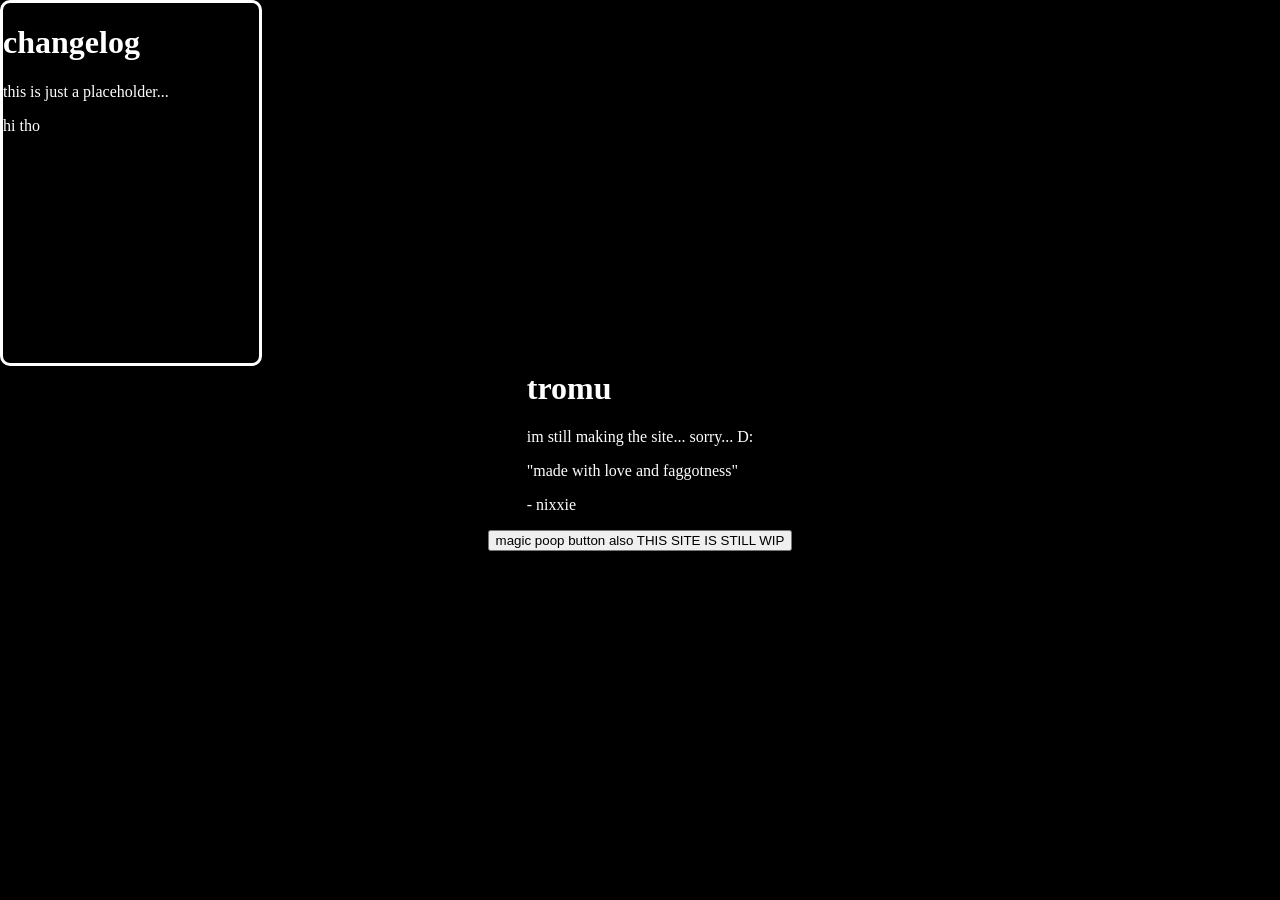
==== index.html @ 1c6a104d "add icon to intro and favicon" ====
<html lang="en">
<head>
    <title>tromu</title>
    <link rel="icon" type="image/x-icon" href="/assets/img/icon.ico">
    <script src="/js/main.js"></script>
    <link rel="stylesheet" type="text/css" href="/css/main.css">
    <link rel="icon" id="favicon" type="image/x-icon" href="/img/googleicon.webp">
</head>
<body>
    <div class="main" id="shade"></div>
    <div class="main">
        <div id="logo"><h1>the result of my unproductivity</h1></div>
        <video id='intro'>
            <source src="/assets/vid/ps2.webm" type="video/webm">
        </video>
        <span>
        <h1>tromu</h1>
        <p>im still making the site... sorry... D:</p>
        <super>"made with love and faggotness"</super>
        <p>- nixxie</p>
        </span>
        <button id="theme" onclick="ps2thingy()">magic poop button also THIS SITE IS STILL WIP</button>
        <div class="changelog"> 
            <h1>changelog</h1>
            <p> this is just a placeholder...</p>
            <p> hi tho</p>
        </div>
    </div>
</body>
---- css/main.css ----
@font-face {
  font-family: Helvetica;
  src: url(Helvetica.ttf);
}
@font-face {
  font-family: Nimbus Sans;
  src: url(NimbusSans.otf);
}

body {
    font-family: Nimbus Sans;
    background: #000000;
    color: rgb(255, 255, 255);
    width: 100%;
    height: 100%;
    margin: 0;
}

.main {
    display: flex;
    flex-direction: column;
    align-items: center;
    justify-content: center;
    top: 0;
    left: 0;
    width: 100%;
    height: 100%;
    margin: 0;
    padding: 0;

}

.changelog {
    position: absolute;
    top: 0;
    left: 0;
    width: 20%;
    height: 40%;
    margin: 0;
    padding: 0;
    border-color: white;
    border-radius: 10px;
    border-style: solid;
}

#intro{
    position: absolute;
    width: 100%;
    height: 100%;
    object-fit: cover;
    visibility: hidden;
    z-index: 1;
}

#shade{
    position: absolute;
    visibility: hidden;
    opacity: 0;
    background-color: black;
    z-index: 3;
}

.fade {
    animation: fade 11s;
}
.logofade {
    animation: logofade 11s;
}

#logo {
    position: absolute;
    object-fit: cover;
    visibility: hidden;
    z-index: 2;
    filter:blur(1.5px);
    font-size: 3vh;
}
@keyframes fade {
    0% {
        visibility: visible;
        opacity: 0;
    }
    10%{
        opacity: 1;
    }
    15%{
        opacity: 1;
    }
    30%{
        opacity: 0;
    }
    70% {
        opacity: 0;
    }
    80% {
        opacity: 1;
    }
    95% {
        opacity: 1;
    }
    100% {
        opacity: 0;
        visibility: hidden;
    }
}
@keyframes logofade {
    0% {
        visibility: visible;
        opacity: 0;
    }
    20%{
        opacity: 0;
    }
    30%{
        opacity: 1;
    }
    45%{
        opacity: 1;
    }
    70% {
        opacity: 0;
    }
    100% {
        opacity: 0;
        visibility: hidden;
    }
}
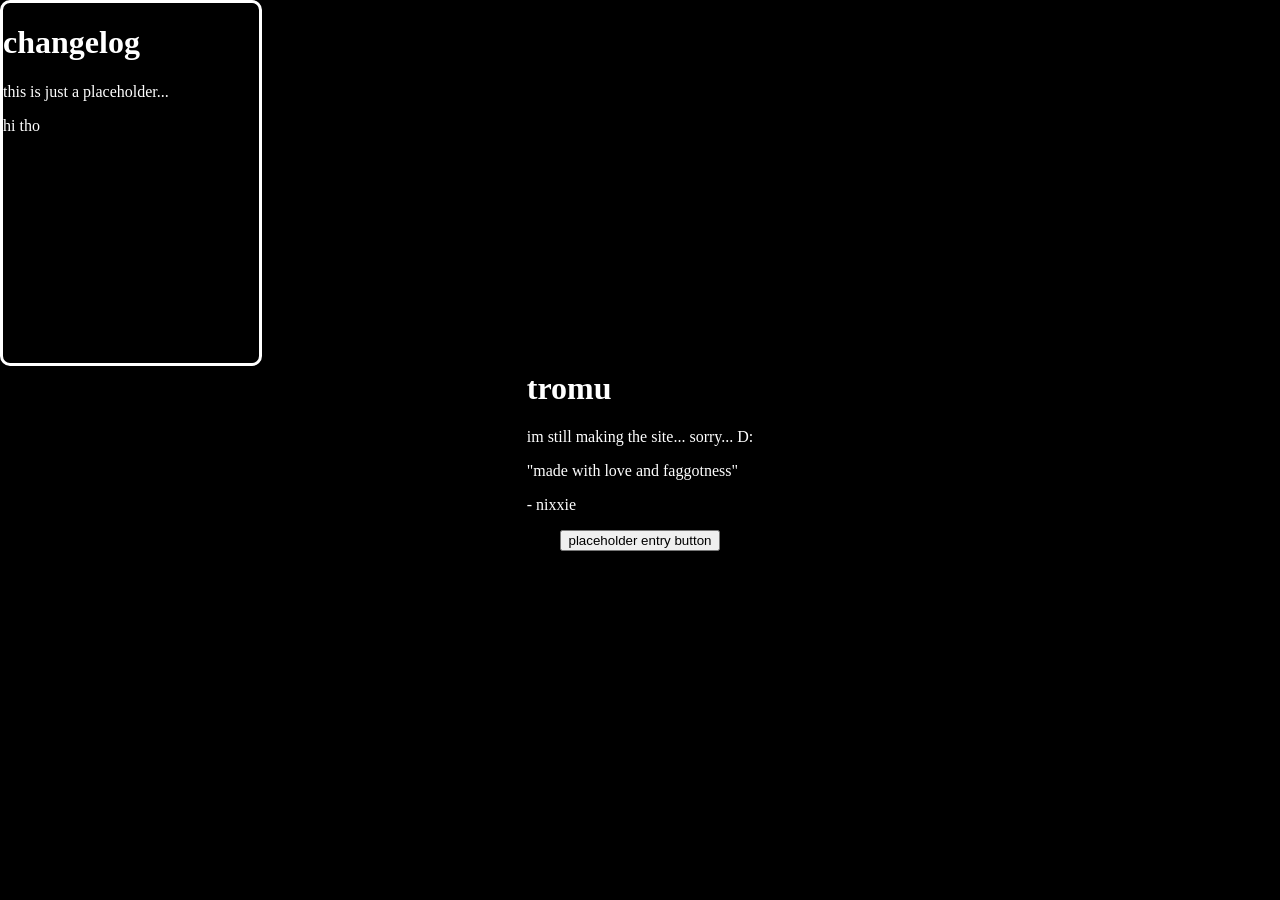
==== commit 29f277d6: "ill do music player later bruh" ====
--- a/index.html
+++ b/index.html
@@ -19,7 +19,7 @@
         <super>"made with love and faggotness"</super>
         <p>- nixxie</p>
         </span>
-        <button id="theme" onclick="ps2thingy()">magic poop button also THIS SITE IS STILL WIP</button>
+        <button id="theme" onclick="ps2thingy()">placeholder entry button</button>
         <div class="changelog"> 
             <h1>changelog</h1>
             <p> this is just a placeholder...</p>
--- a/css/main.css
+++ b/css/main.css
@@ -69,7 +69,6 @@
 
 #logo {
     position: absolute;
-    object-fit: cover;
     visibility: hidden;
     z-index: 2;
     filter:blur(1.5px);
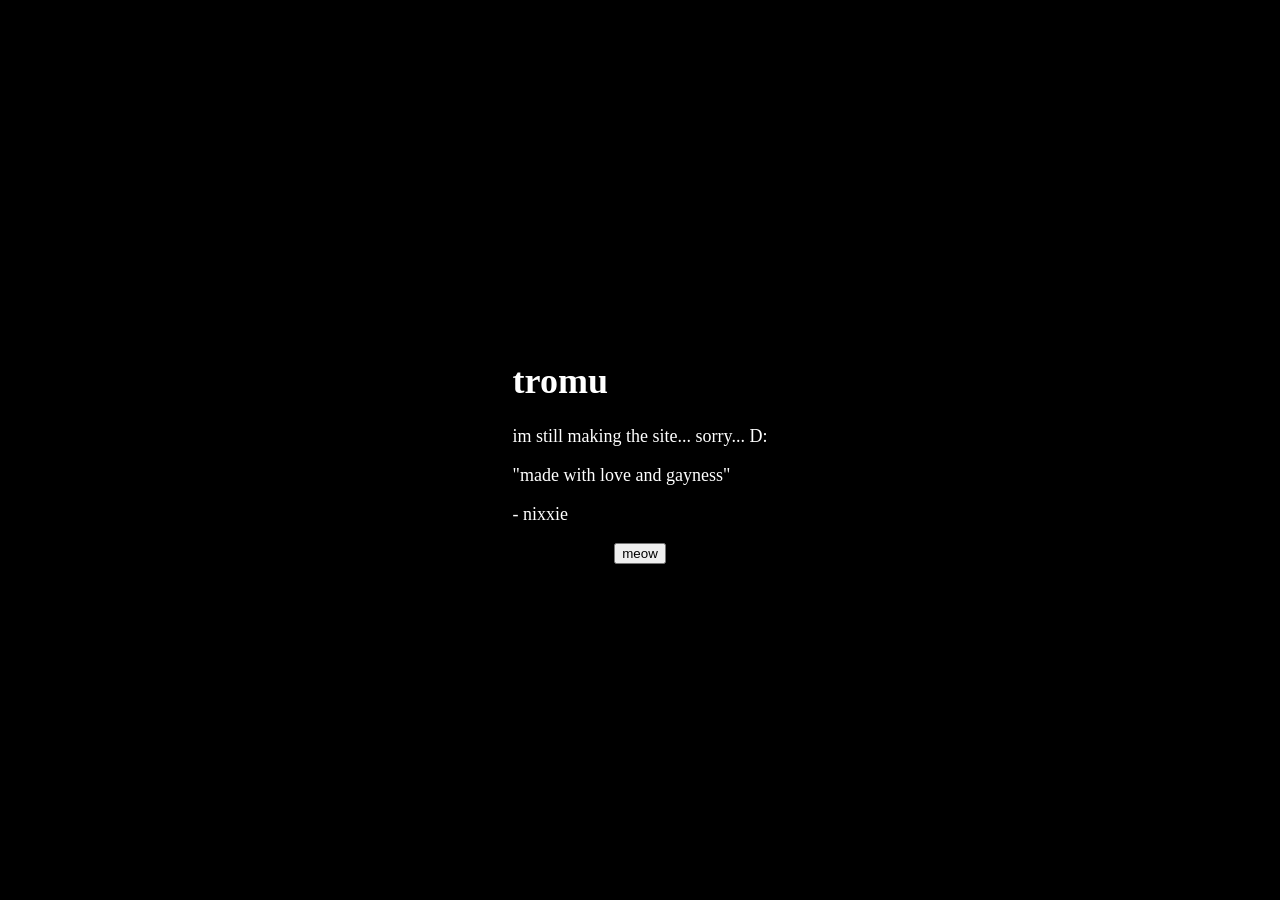
==== commit 7feda689: "added audioplayer function (need to do ui), added loading screen function" ====
--- a/index.html
+++ b/index.html
@@ -2,11 +2,15 @@
 <head>
     <title>tromu</title>
     <link rel="icon" type="image/x-icon" href="/assets/img/icon.ico">
+    <link rel="stylesheet" type="text/css" href="/css/main.css">
     <script src="/js/main.js"></script>
-    <link rel="stylesheet" type="text/css" href="/css/main.css">
-    <link rel="icon" id="favicon" type="image/x-icon" href="/img/googleicon.webp">
+    <script src="/js/musicplayer.js"></script>
 </head>
 <body>
+    <div class="main" id="loading">
+        <p> meow meow the site is still loading sorry...</p>
+        <img src="/assets/img/meow.webp" alt="loading cat">
+    </div>
     <div class="main" id="shade"></div>
     <div class="main">
         <div id="logo"><h1>the result of my unproductivity</h1></div>
@@ -16,14 +20,14 @@
         <span>
         <h1>tromu</h1>
         <p>im still making the site... sorry... D:</p>
-        <super>"made with love and faggotness"</super>
+        <super>"made with love and gayness"</super>
         <p>- nixxie</p>
         </span>
-        <button id="theme" onclick="ps2thingy()">placeholder entry button</button>
-        <div class="changelog"> 
+        <button class="button" onclick="ps2thingy()">meow</button>
+        <!--<div class="changelog"> im not sure if i want to add this to main screen or start screen
             <h1>changelog</h1>
             <p> this is just a placeholder...</p>
             <p> hi tho</p>
-        </div>
+        </div> -->
     </div>
 </body>
--- a/css/main.css
+++ b/css/main.css
@@ -27,6 +27,7 @@
     height: 100%;
     margin: 0;
     padding: 0;
+    font-size: 2vh;
 
 }
 
@@ -74,6 +75,19 @@
     filter:blur(1.5px);
     font-size: 3vh;
 }
+
+#loading {
+    position: absolute;
+    filter:blur(0.8px);
+    font-size: 3vh;
+    background-color: black;
+    transition: 0.25s;
+}
+#loading img{
+    padding: 5vh;
+    animation: spinny 2s linear infinite;
+}
+
 @keyframes fade {
     0% {
         visibility: visible;
@@ -123,4 +137,16 @@
         opacity: 0;
         visibility: hidden;
     }
+}
+
+@keyframes spinny {
+    0% {
+        transform: rotate(0deg);
+    }
+    50%{
+        transform: rotate(180deg);
+    }
+    100% {
+        transform: rotate(360deg);
+    }
 }
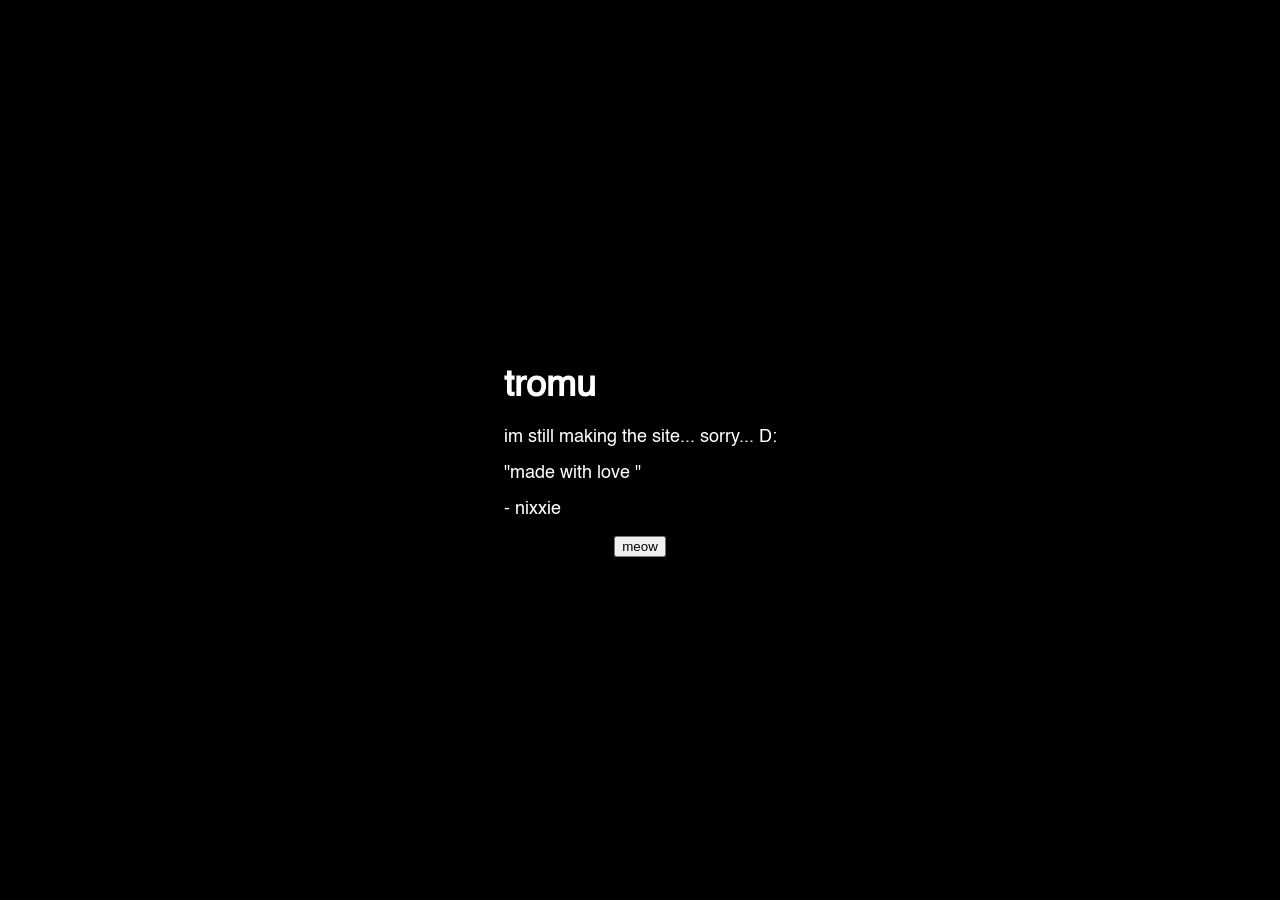
==== commit d625178b: "major music handling revamp and home music added, i figured out that async and await thingies are qu" ====
--- a/index.html
+++ b/index.html
@@ -3,8 +3,8 @@
     <title>tromu</title>
     <link rel="icon" type="image/x-icon" href="/assets/img/icon.ico">
     <link rel="stylesheet" type="text/css" href="/css/main.css">
+    <script src="/js/musicplayer.js"></script>
     <script src="/js/main.js"></script>
-    <script src="/js/musicplayer.js"></script>
 </head>
 <body>
     <div class="main" id="loading">
@@ -20,7 +20,7 @@
         <span>
         <h1>tromu</h1>
         <p>im still making the site... sorry... D:</p>
-        <super>"made with love and gayness"</super>
+        <super>"made with love "</super>
         <p>- nixxie</p>
         </span>
         <button class="button" onclick="ps2thingy()">meow</button>
--- a/css/main.css
+++ b/css/main.css
@@ -2,20 +2,20 @@
   font-family: Helvetica;
   src: url(Helvetica.ttf);
 }
-@font-face {
-  font-family: Nimbus Sans;
-  src: url(NimbusSans.otf);
-}
 
 body {
-    font-family: Nimbus Sans;
+    font-family: Helvetica;
     background: #000000;
     color: rgb(255, 255, 255);
     width: 100%;
     height: 100%;
     margin: 0;
+    pointer-events: pointer;
 }
 
+button {
+    pointer-events: all;
+}
 .main {
     display: flex;
     flex-direction: column;
@@ -74,6 +74,11 @@
     z-index: 2;
     filter:blur(1.5px);
     font-size: 3vh;
+    text-shadow: 
+    -3px -3px 0 #000000,  /* top-left */
+     3px -3px 0 #000000,  /* top-right */
+    -3px  3px 0 #000000,  /* bottom-left */
+     3px  3px 0 #000000;  /* bottom-right */
 }
 
 #loading {
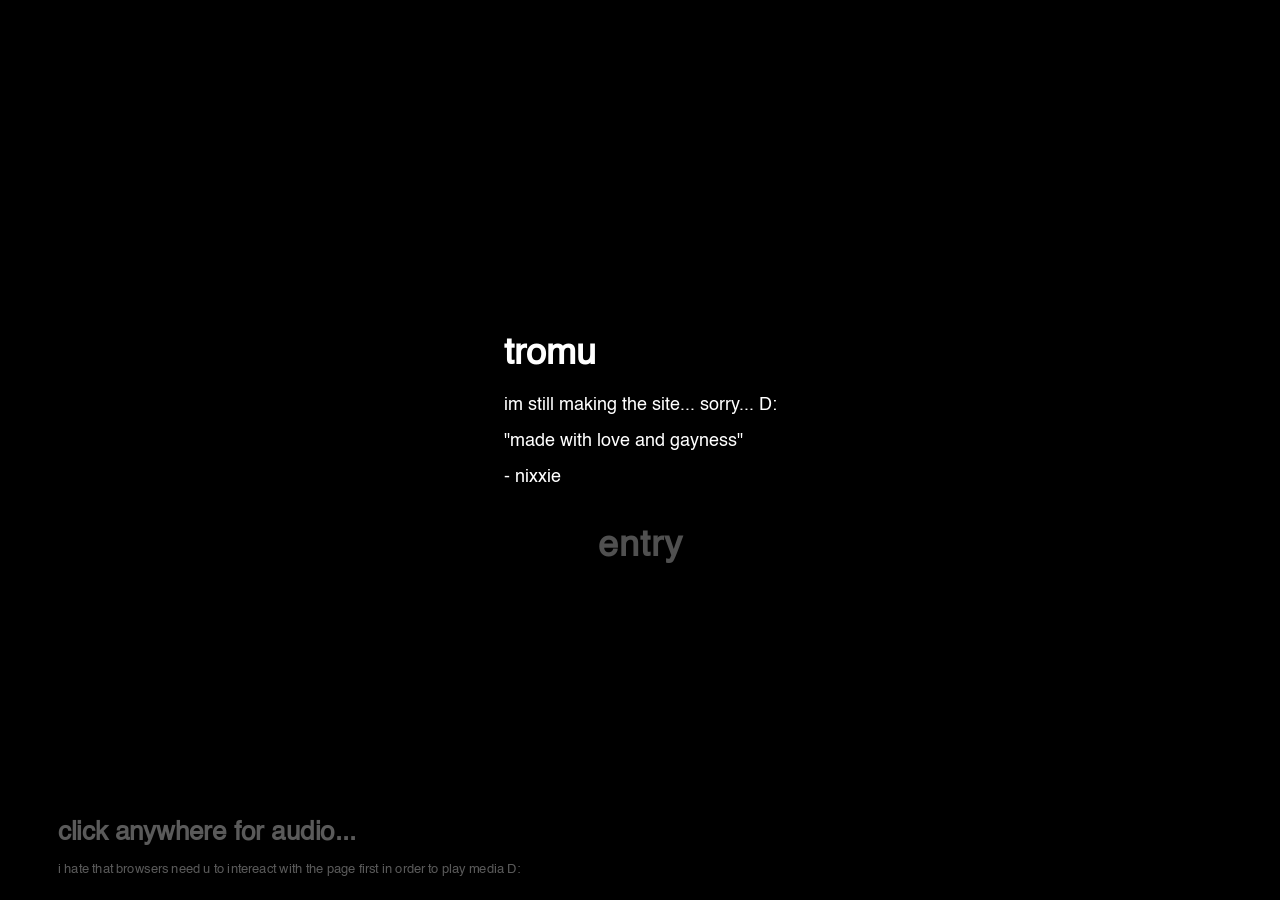
==== commit cc7ef68d: "fixed a lot of the bugs with my musicplayer, added sound effects!" ====
--- a/index.html
+++ b/index.html
@@ -7,27 +7,24 @@
     <script src="/js/main.js"></script>
 </head>
 <body>
+    <div id="reminder">
+        <h1>click anywhere for audio...</h1>
+        <p>i hate that browsers need u to intereact with the page first in order to play media D:</p>
+    </div>
     <div class="main" id="loading">
         <p> meow meow the site is still loading sorry...</p>
         <img src="/assets/img/meow.webp" alt="loading cat">
     </div>
     <div class="main" id="shade"></div>
-    <div class="main">
+    <video id='intro'><source src="/assets/vid/ps2.webm" type="video/webm"></video>
+    <div class="main" id="start">
         <div id="logo"><h1>the result of my unproductivity</h1></div>
-        <video id='intro'>
-            <source src="/assets/vid/ps2.webm" type="video/webm">
-        </video>
         <span>
         <h1>tromu</h1>
         <p>im still making the site... sorry... D:</p>
-        <super>"made with love "</super>
+        <super>"made with love and gayness"</super>
         <p>- nixxie</p>
         </span>
-        <button class="button" onclick="ps2thingy()">meow</button>
-        <!--<div class="changelog"> im not sure if i want to add this to main screen or start screen
-            <h1>changelog</h1>
-            <p> this is just a placeholder...</p>
-            <p> hi tho</p>
-        </div> -->
+        <div class="button" onclick="ps2thingy(); playAudio('/assets/audio/select.mp3')" onmouseenter="playAudio('/assets/audio/hover.mp3')"><h1>entry</h1></div>
     </div>
 </body>
--- a/css/main.css
+++ b/css/main.css
@@ -13,8 +13,21 @@
     pointer-events: pointer;
 }
 
-button {
-    pointer-events: all;
+.button {
+    color: #505050;
+    text-shadow: 
+    -2px -2px 0 #000,  /* top-left */
+     2px -2px 0 #000,  /* top-right */
+    -2px  2px 0 #000,  /* bottom-left */
+     2px  2px 0 #000;  /* bottom-right */
+     letter-spacing: 1px;
+     transition: color 1s;
+     
+}
+
+.button:hover {
+    cursor: pointer;
+    animation: glimmer 1s infinite;
 }
 .main {
     display: flex;
@@ -29,19 +42,6 @@
     padding: 0;
     font-size: 2vh;
 
-}
-
-.changelog {
-    position: absolute;
-    top: 0;
-    left: 0;
-    width: 20%;
-    height: 40%;
-    margin: 0;
-    padding: 0;
-    border-color: white;
-    border-radius: 10px;
-    border-style: solid;
 }
 
 #intro{
@@ -86,11 +86,18 @@
     filter:blur(0.8px);
     font-size: 3vh;
     background-color: black;
-    transition: 0.25s;
 }
 #loading img{
     padding: 5vh;
     animation: spinny 2s linear infinite;
+}
+
+#reminder{
+    position: fixed;
+    transform: scale(0.8);
+    bottom: 0;
+    left: 0;
+    color:rgb(90, 90, 90);
 }
 
 @keyframes fade {
@@ -154,4 +161,16 @@
     100% {
         transform: rotate(360deg);
     }
+}
+
+@keyframes glimmer{
+    0%{
+        color: #38d1f9;
+    }
+    50%{
+        color: #84e6ff;
+    }
+    100%{
+        color: #38d1f9;
+    }
 }
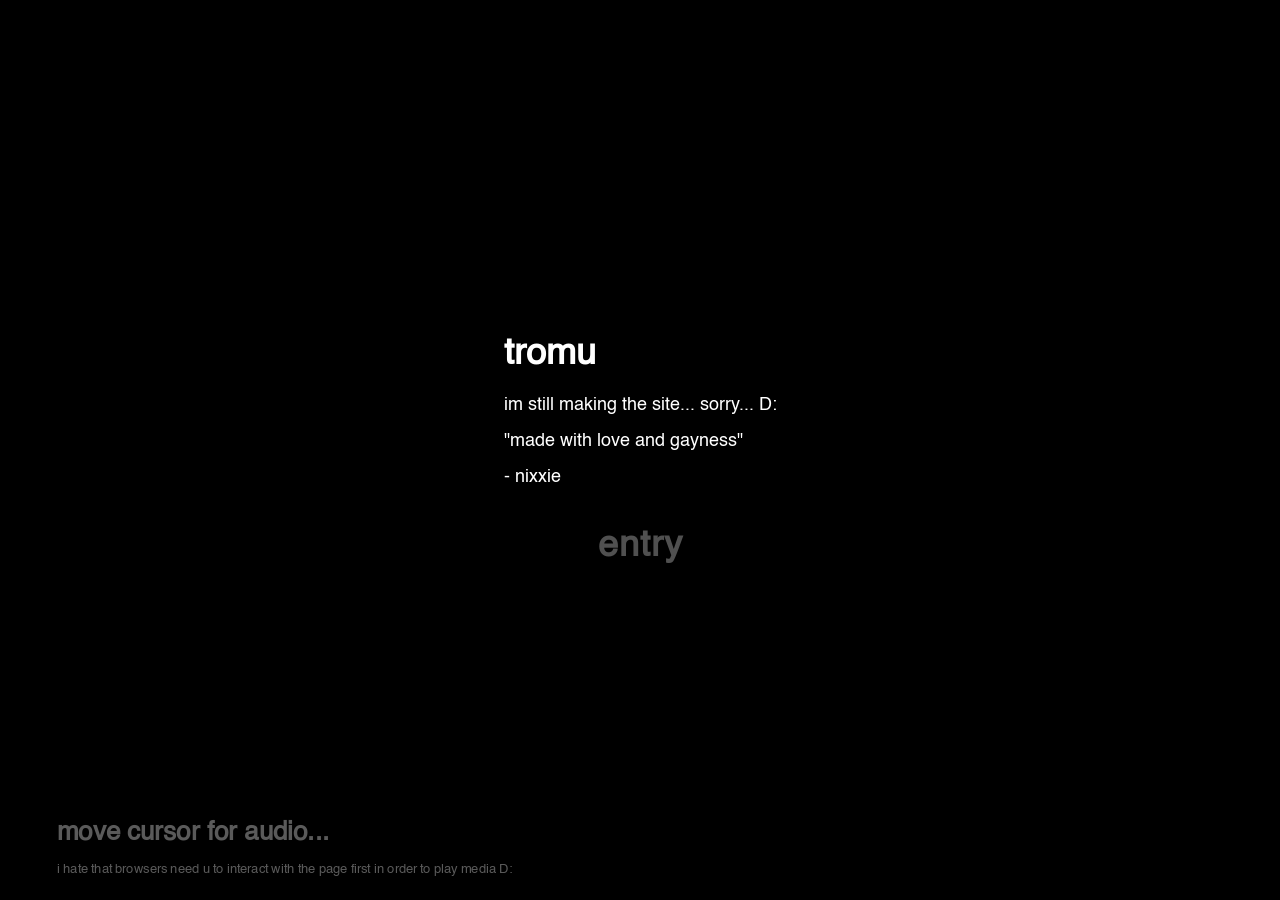
==== commit 5c31bd24: "added 3js orbs (some of it)  and fixed up autoplay" ====
--- a/index.html
+++ b/index.html
@@ -1,15 +1,18 @@
 <html lang="en">
 <head>
+    <meta charset="UTF-8">
+    <meta name="viewport" content="width=device-width, initial-scale=1.0">
     <title>tromu</title>
     <link rel="icon" type="image/x-icon" href="/assets/img/icon.ico">
     <link rel="stylesheet" type="text/css" href="/css/main.css">
     <script src="/js/musicplayer.js"></script>
     <script src="/js/main.js"></script>
+    
 </head>
 <body>
     <div id="reminder">
-        <h1>click anywhere for audio...</h1>
-        <p>i hate that browsers need u to intereact with the page first in order to play media D:</p>
+        <h1>move cursor for audio...</h1>
+        <p>i hate that browsers need u to interact with the page first in order to play media D:</p>
     </div>
     <div class="main" id="loading">
         <p> meow meow the site is still loading sorry...</p>
--- a/css/main.css
+++ b/css/main.css
@@ -11,6 +11,13 @@
     height: 100%;
     margin: 0;
     pointer-events: pointer;
+}
+
+iframe {
+    border: none;
+    width: 100%;
+    height: 100%;
+    position: fixed;
 }
 
 .button {
@@ -42,6 +49,13 @@
     padding: 0;
     font-size: 2vh;
 
+}
+
+canvas{
+    position: absolute;
+    width: 100%;
+    height: 100%;
+    margin: 0;  
 }
 
 #intro{
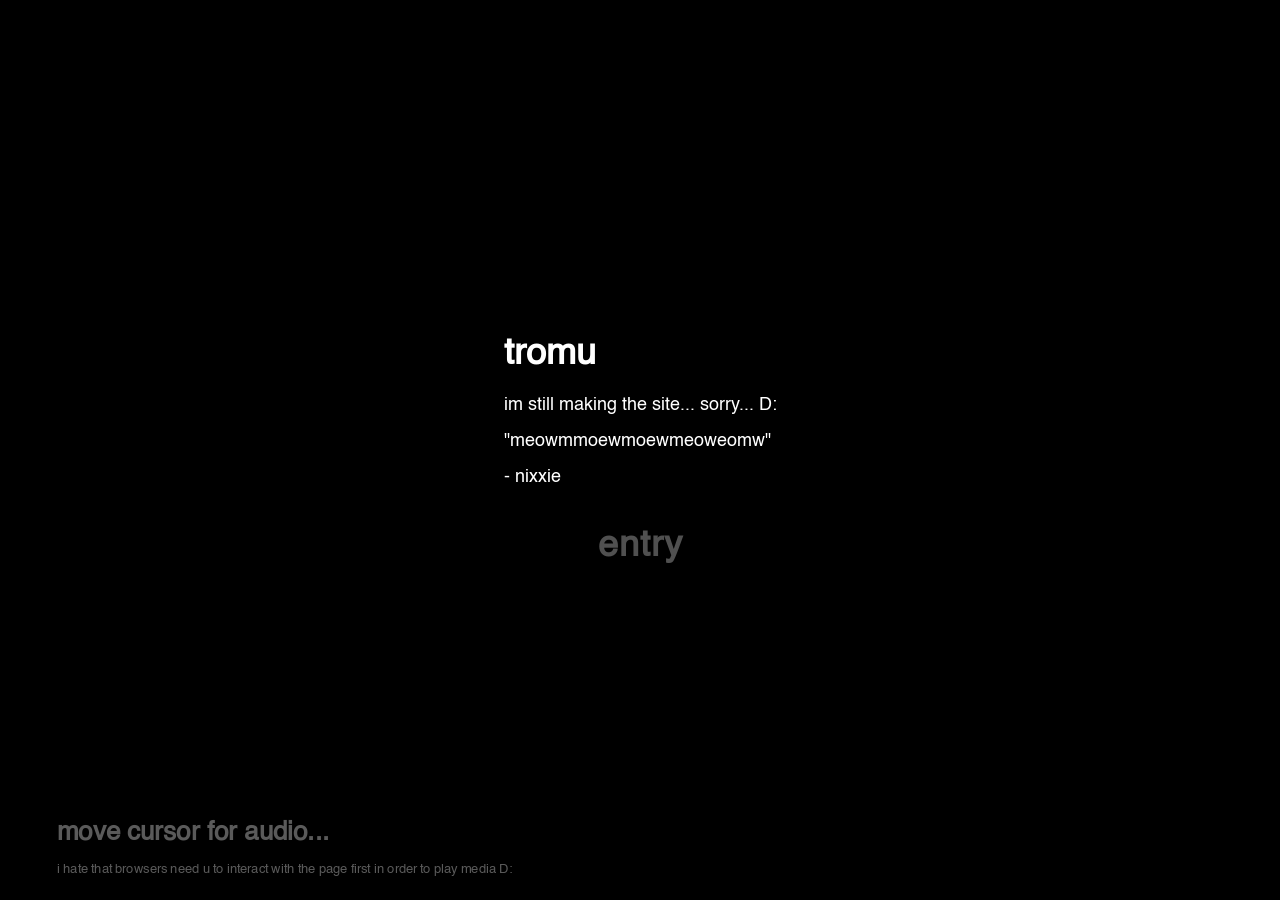
==== commit 49681872: "updated menu a little, changed start page text, tried to fix the music player being buggy (i will wo" ====
--- a/index.html
+++ b/index.html
@@ -25,7 +25,7 @@
         <span>
         <h1>tromu</h1>
         <p>im still making the site... sorry... D:</p>
-        <super>"made with love and gayness"</super>
+        <super>"meowmmoewmoewmeoweomw"</super>
         <p>- nixxie</p>
         </span>
         <div class="button" onclick="ps2thingy(); playAudio('/assets/audio/select.mp3')" onmouseenter="playAudio('/assets/audio/hover.mp3')"><h1>entry</h1></div>
--- a/css/main.css
+++ b/css/main.css
@@ -10,7 +10,6 @@
     width: 100%;
     height: 100%;
     margin: 0;
-    pointer-events: pointer;
 }
 
 iframe {
@@ -51,11 +50,49 @@
 
 }
 
-canvas{
-    position: absolute;
-    width: 100%;
-    height: 100%;
-    margin: 0;  
+.menu{
+    visibility: hidden;
+    z-index: 1;
+    width: 100%;
+    height: 100%;
+    position: absolute;
+    font-size: 2vh;
+    filter:blur(1.5px);
+    text-shadow: 
+    -2px -2px 0 #000,  /* top-left */
+     2px -2px 0 #000,  /* top-right */
+    -2px  2px 0 #000,  /* bottom-left */
+     2px  2px 0 #000;  /* bottom-right */
+     color: #505050;
+}
+
+.select{
+    width: 30vw;
+    height: 100%;
+    position: fixed;
+    left: 45%;
+    top: 0;
+    display: flex;
+    align-content: center;
+    flex-wrap: wrap;
+    font-size: 2.5vh;
+    flex-direction: column;
+    justify-content: center;
+    align-items: center;
+    text-align: center;
+}
+
+.select h1:hover {
+    cursor: pointer;
+    animation: glimmer 1s infinite;
+}
+
+.clock{
+    padding: 2%;
+    font-size: 5vh;
+    font-weight: bold;
+    width: fit-content;
+    cursor: default;
 }
 
 #intro{
@@ -80,6 +117,9 @@
 }
 .logofade {
     animation: logofade 11s;
+}
+.fadein{
+    animation: fadein 0.3s;
 }
 
 #logo {
@@ -187,4 +227,13 @@
     100%{
         color: #38d1f9;
     }
+}
+
+@keyframes fadein{
+    0%{
+        opacity: 0;
+    }
+    100%{
+        opacity: 1;
+    }
 }
